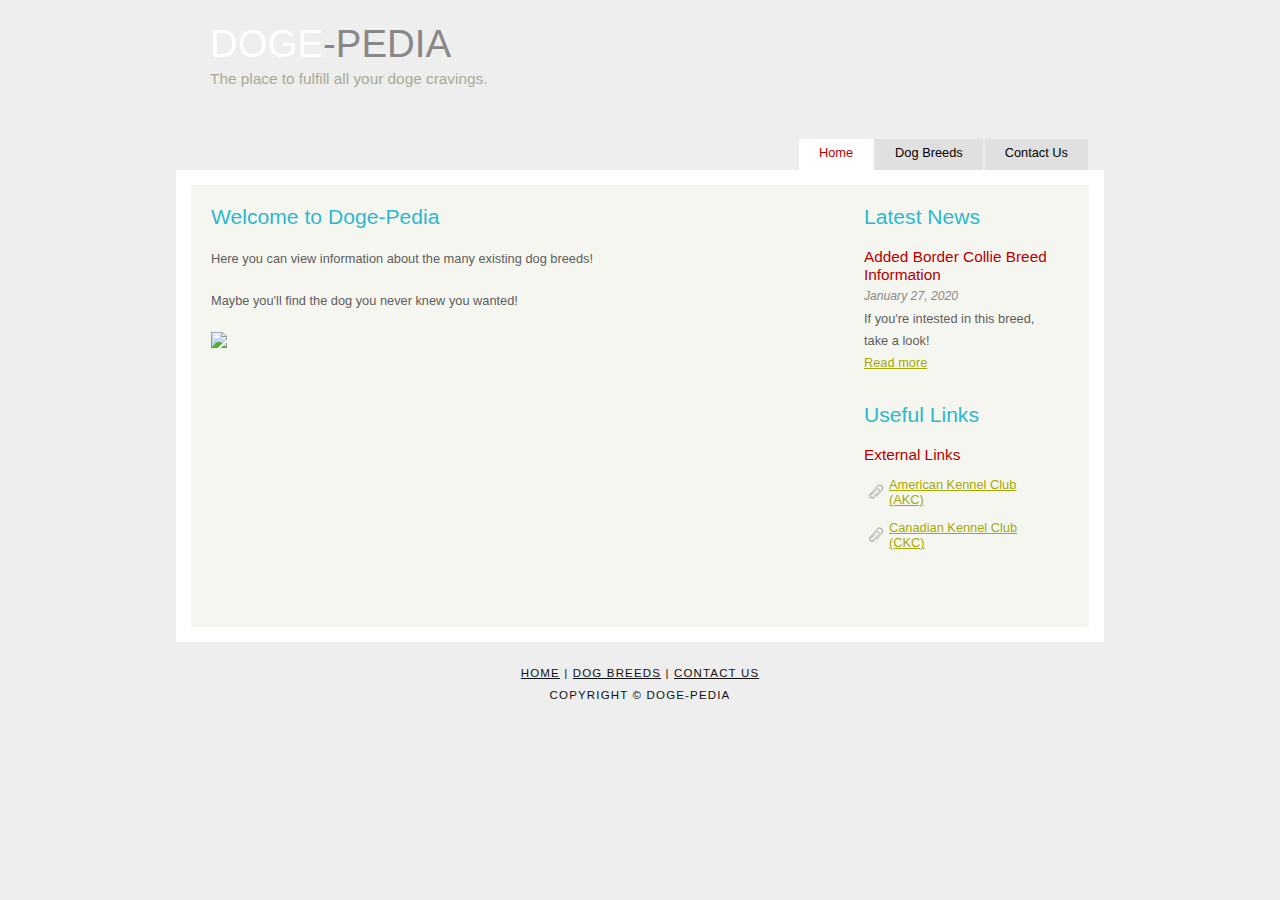
==== index.html @ db11090f "Rename home to index" ====
<!DOCTYPE HTML>
<html>

<head>
  <title>HOME - DOGE-PEDIA</title>
  <meta name="description" content="website description" />
  <meta name="keywords" content="website keywords, website keywords" />
  <meta http-equiv="content-type" content="text/html; charset=windows-1252" />
  <link rel="stylesheet" type="text/css" href="style/style.css" />
</head>

<body>
  <div id="main">
    <div id="header">
      <div id="logo">
        <!-- class="logo_colour", allows you to change the colour of the text -->
        <h1><a href="index.html">DOGE<span class="logo_colour">-PEDIA</span></a></h1>
        <h2>The place to fulfill all your doge cravings.</h2>
      </div>
      <div id="menubar">
        <ul id="menu">
          <!-- put class="selected" in the li tag for the selected page - to highlight which page you're on -->
          <li class="selected"><a href="index.html">Home</a></li>
          <li><a href="dog_breeds.html">Dog Breeds</a></li>
          <li><a href="contact.html">Contact Us</a></li>
        </ul>
      </div>
    </div>
    <div id="site_content">
      <div class="sidebar">
        <h1>Latest News</h1>
        <h4>Added Border Collie Breed Information</h4>
        <h5>January 27, 2020</h5>
        <p>If you're intested in this breed, take a look!<br /><a href="border_collie.html">Read more</a></p>
        <h1>Useful Links</h1>
        <h4>External Links</h4>
        <ul>
          <li><a href="https://www.akc.org">American Kennel Club (AKC)</a></li>
          <li><a href="https://www.ckc.ca/en">Canadian Kennel Club (CKC)</a></li>
        </ul>
      </div>
      <div id="content">
        <h1>Welcome to Doge-Pedia</h1>
        <p>Here you can view information about the many existing dog breeds!</p>
        <p>Maybe you'll find the dog you never knew you wanted!</p>
        <img src="https://starecat.com/content/wp-content/uploads/soft-doge-warm-doge-much-ball-of-wow-happy-doge-sleepy-doge-wow.jpg">
      </div>
    </div>
    <div id="footer">
      <p><a href="index.html">Home</a> | <a href="dog_breeds.html">Dog Breeds</a> | <a href="contact.html">Contact Us</a></p>
      <p>Copyright &copy; DOGE-PEDIA</p>
    </div>
  </div>
</body>
</html>
---- style/style.css ----
html { 
    height: 100%;
}

*
{ margin: 0;
  padding: 0;}

body
{ font: normal .80em trebuchet ms, sans-serif;
  background: #EEE;
  color: #5D5D5D;}

p
{ padding: 0 0 20px 0;
  line-height: 1.7em;}

img { 
    border: 0;
    max-width: 100%;
    height: auto;
}

img.icon {
    width: 75px;
    height: 75px;
    object-fit: contain;
    border-radius: 100%;
    background: #fff;
    border: 5px solid #c1c1c1;
}

h1, h2, h3, h4, h5, h6 
{ font: normal 165% 'century gothic', arial, sans-serif;
  color: #2DB8CD;
  margin: 0 0 14px 0;
  padding: 10px 0 5px 0;}

h2
{ font: normal 165% 'century gothic', arial, sans-serif;
  color: #B60000;}

h3
{ font: normal 165% 'century gothic', arial, sans-serif;}

h4, h5, h6
{ margin: 0;
  padding: 0 0 5px 0;
  font: normal 120% arial, sans-serif;
  color: #B60000;}

h5, h6
{ font: italic 95% arial, sans-serif;
  color: #888;}

h6
{ color: #362C20;}

a, a:hover
{ outline: none;
  text-decoration: underline;
  color: #A4AA04;}

a:hover
{ text-decoration: none;}

.left
{ float: left;
  width: auto;
  margin-right: 10px;}

.right
{ float: right; 
  width: auto;
  margin-left: 10px;}

.center
{ display: block;
  text-align: center;
  margin: 20px auto;}

blockquote
{ margin: 20px 0; 
  padding: 10px 20px 0 20px;
  border: 1px solid #E5E5DB;
  background: #FFF;}

ul
{ margin: 2px 0 22px 17px;}

ul li
{ list-style-type: circle;
  margin: 0 0 6px 0; 
  padding: 0 0 4px 5px;}

ol
{ margin: 8px 0 22px 20px;}

ol li
{ margin: 0 0 11px 0;}

#main, #logo, #menubar, #site_content, #footer
{ margin-left: auto; 
  margin-right: auto;}

#main
{ padding-bottom: 20px;}

#header
{ background: transparent;
  height: 170px;}

#logo
{ width: 860px;
  position: relative;
  height: 134px;}

#logo h1, #logo h2
{ font: normal 300% "century gothic", arial, sans-serif;}

#logo h1
{ padding: 24px 0 0 0;
  margin: 0;
  color: #FFF;}

#logo h2
{ font-size: 120%;
  padding: 4px 0 0 0;
  color: #A8AA94;}

#logo h1, #logo h1 a, #logo h1 a:hover 
{ padding: 22px 0 0 0;
  color: #FFF;
  text-decoration: none;}

#logo h1 a .logo_colour
{ color: #888;}

#logo a:hover .logo_colour
{ color: #FFF;}

#menubar
{ height: 24px;
  width: 900px;} 

ul#menu
{ float: right;
  margin: 0;
  padding: 0;}

ul#menu li
{ float: left;
  padding: 0;
  list-style: none;
  margin: 5px 2px 0 0;}

ul#menu li a
{ font: normal 100% 'trebuchet ms', sans-serif;
  display: block; 
  float: left; 
  height: 20px;
  padding: 6px 20px 5px 20px;
  text-align: center;
  color: #000;
  text-decoration: none;
  background: #E0E0E0;} 

ul#menu li.selected a, ul#menu li.selected a:hover
{ background: #FFF;
  color: #B60000;}

ul#menu li a:hover
{ color: #B60000;}

#site_content
{ width: 858px;
  overflow: hidden;
  margin: 0 auto 0 auto;
  padding: 10px 20px 20px 20px;
  background: #F6F6F0 url(back.png) repeat-y;
  border: 15px solid #FFF;} 

.sidebar
{ float: right;
  width: 190px;
  padding: 0 15px 20px 15px;}

.sidebar ul
{ width: 178px; 
  padding: 4px 0 0 0; 
  margin: 4px 0 30px 0;}

.sidebar li
{ list-style: none; 
  padding: 0 0 7px 0; }

.sidebar li a, .sidebar li a:hover
{ padding: 0 0 0 25px;
  display: block;
  background: transparent url(link.png) no-repeat left center;} 

.sidebar li a.selected
{ color: #444;
  text-decoration: none;} 

#content
{ text-align: left;
  width: 613px;
  padding: 0;}

#footer
{ width: 916px;
  font-family: sans-serif;
  font-size: 90%;
  height: 28px;
  padding: 20px 0 5px 0;
  text-align: center; 
  background: transparent;
  color: #111;
  text-transform: uppercase;
  letter-spacing: 0.1em;}

#footer a, #footer a:hover
{ color: #111;
  text-decoration: underline;}

#footer a:hover
{ text-decoration: none;}

#footer p
{ line-height: 22px;
  padding: 0;}
  
.search
{ color: #555; 
  border: 1px solid #DDD; 
  width: 134px;
  padding: 5px;}
  
.form_settings
{ margin: 15px 0 0 0;}

.form_settings p
{ padding: 0 0 4px 0;}

.form_settings span
{ float: left; 
  width: 200px; 
  text-align: left;}
  
.form_settings input, .form_settings textarea
{ padding: 5px; 
  width: 299px; 
  font: 100% arial; 
  border: 1px solid #E5E5DB; 
  background: #FFF; 
  color: #47433F;}
  
.form_settings .submit
{ font: 100% arial; 
  border: 0; 
  width: 99px; 
  margin: 0 0 0 212px; 
  height: 33px;
  padding: 2px 0 3px 0;
  cursor: pointer; 
  background: #3B3B3B; 
  color: #FFF;}

.form_settings textarea, .form_settings select
{ font: 100% arial; 
  width: 299px;}

.form_settings select
{ width: 310px;}

.form_settings .checkbox
{ margin: 4px 0; 
  padding: 0; 
  width: 14px;
  border: 0;
  background: none;}

.separator
{ width: 100%;
  height: 0;
  border-top: 1px solid #D9D5CF;
  border-bottom: 1px solid #FFF;
  margin: 0 0 20px 0;}
  
table
{ margin: 10px 0 30px 0;}

table tr th, table tr td
{ background: #3B3B3B;
  color: #FFF;
  padding: 7px 4px;
  text-align: center;}
  
table tr td
{ background: #E5E5DB;
  color: #47433F;
  border-top: 1px solid #FFF;}
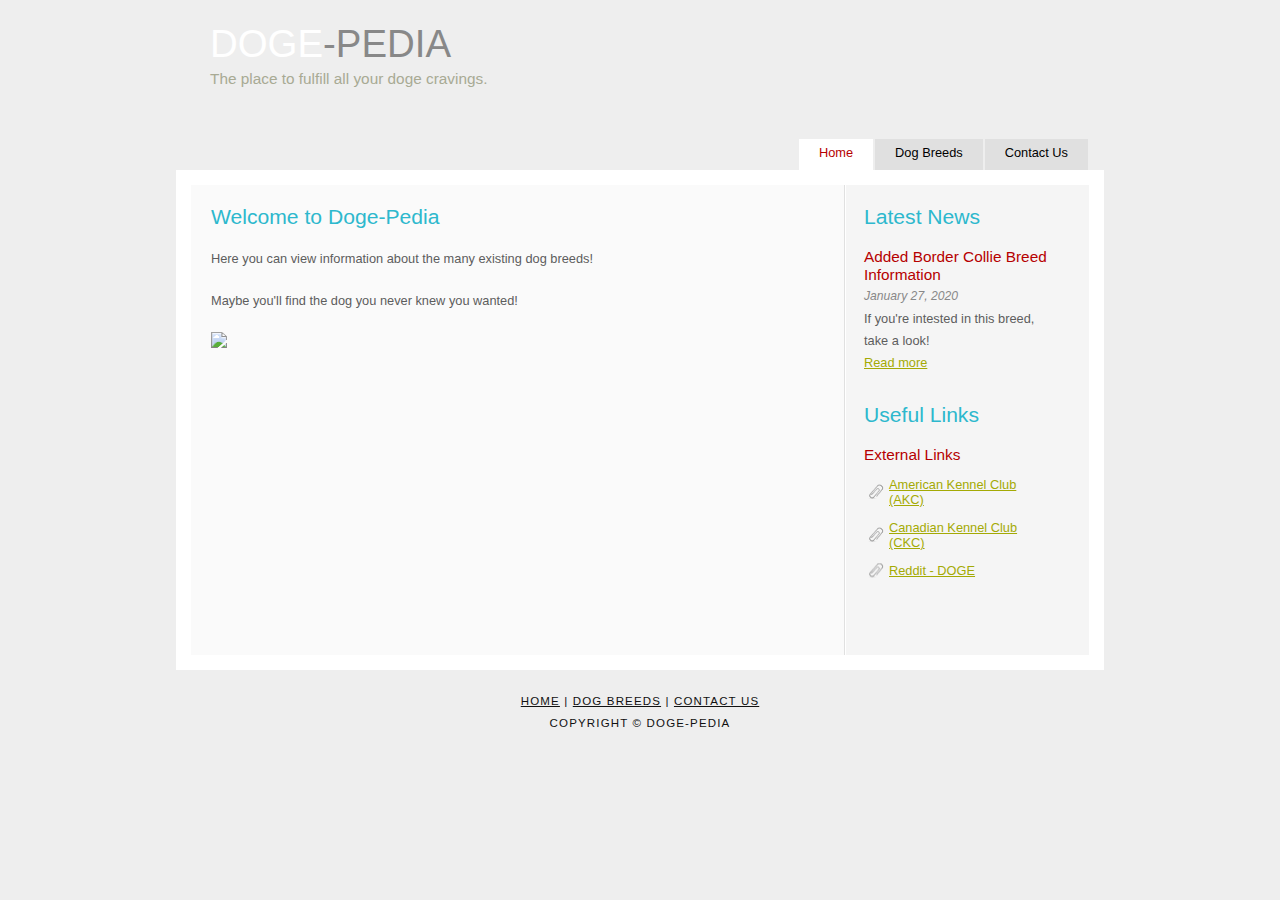
==== commit 36bffe6a: "Cleanup code" ====
--- a/index.html
+++ b/index.html
@@ -37,6 +37,7 @@
         <ul>
           <li><a href="https://www.akc.org">American Kennel Club (AKC)</a></li>
           <li><a href="https://www.ckc.ca/en">Canadian Kennel Club (CKC)</a></li>
+          <li><a href="https://www.reddit.com/r/doge/">Reddit - DOGE</a></li>
         </ul>
       </div>
       <div id="content">
--- a/style/style.css
+++ b/style/style.css
@@ -2,18 +2,21 @@
     height: 100%;
 }
 
-*
-{ margin: 0;
-  padding: 0;}
-
-body
-{ font: normal .80em trebuchet ms, sans-serif;
-  background: #EEE;
-  color: #5D5D5D;}
-
-p
-{ padding: 0 0 20px 0;
-  line-height: 1.7em;}
+* { 
+    margin: 0;
+    padding: 0;
+}
+
+body { 
+    font: normal .80em trebuchet ms, sans-serif;
+    background: #EEE;
+    color: #5D5D5D;
+}
+
+p { 
+    padding: 0 0 20px 0;
+    line-height: 1.7em;
+}
 
 img { 
     border: 0;
@@ -30,274 +33,255 @@
     border: 5px solid #c1c1c1;
 }
 
-h1, h2, h3, h4, h5, h6 
-{ font: normal 165% 'century gothic', arial, sans-serif;
-  color: #2DB8CD;
-  margin: 0 0 14px 0;
-  padding: 10px 0 5px 0;}
-
-h2
-{ font: normal 165% 'century gothic', arial, sans-serif;
-  color: #B60000;}
-
-h3
-{ font: normal 165% 'century gothic', arial, sans-serif;}
-
-h4, h5, h6
-{ margin: 0;
-  padding: 0 0 5px 0;
-  font: normal 120% arial, sans-serif;
-  color: #B60000;}
-
-h5, h6
-{ font: italic 95% arial, sans-serif;
-  color: #888;}
-
-h6
-{ color: #362C20;}
-
-a, a:hover
-{ outline: none;
-  text-decoration: underline;
-  color: #A4AA04;}
-
-a:hover
-{ text-decoration: none;}
-
-.left
-{ float: left;
-  width: auto;
-  margin-right: 10px;}
-
-.right
-{ float: right; 
-  width: auto;
-  margin-left: 10px;}
-
-.center
-{ display: block;
-  text-align: center;
-  margin: 20px auto;}
-
-blockquote
-{ margin: 20px 0; 
-  padding: 10px 20px 0 20px;
-  border: 1px solid #E5E5DB;
-  background: #FFF;}
-
-ul
-{ margin: 2px 0 22px 17px;}
-
-ul li
-{ list-style-type: circle;
-  margin: 0 0 6px 0; 
-  padding: 0 0 4px 5px;}
-
-ol
-{ margin: 8px 0 22px 20px;}
-
-ol li
-{ margin: 0 0 11px 0;}
-
-#main, #logo, #menubar, #site_content, #footer
-{ margin-left: auto; 
-  margin-right: auto;}
-
-#main
-{ padding-bottom: 20px;}
-
-#header
-{ background: transparent;
-  height: 170px;}
-
-#logo
-{ width: 860px;
-  position: relative;
-  height: 134px;}
-
-#logo h1, #logo h2
-{ font: normal 300% "century gothic", arial, sans-serif;}
-
-#logo h1
-{ padding: 24px 0 0 0;
-  margin: 0;
-  color: #FFF;}
-
-#logo h2
-{ font-size: 120%;
-  padding: 4px 0 0 0;
-  color: #A8AA94;}
-
-#logo h1, #logo h1 a, #logo h1 a:hover 
-{ padding: 22px 0 0 0;
-  color: #FFF;
-  text-decoration: none;}
-
-#logo h1 a .logo_colour
-{ color: #888;}
-
-#logo a:hover .logo_colour
-{ color: #FFF;}
-
-#menubar
-{ height: 24px;
-  width: 900px;} 
-
-ul#menu
-{ float: right;
-  margin: 0;
-  padding: 0;}
-
-ul#menu li
-{ float: left;
-  padding: 0;
-  list-style: none;
-  margin: 5px 2px 0 0;}
-
-ul#menu li a
-{ font: normal 100% 'trebuchet ms', sans-serif;
-  display: block; 
-  float: left; 
-  height: 20px;
-  padding: 6px 20px 5px 20px;
-  text-align: center;
-  color: #000;
-  text-decoration: none;
-  background: #E0E0E0;} 
-
-ul#menu li.selected a, ul#menu li.selected a:hover
-{ background: #FFF;
-  color: #B60000;}
-
-ul#menu li a:hover
-{ color: #B60000;}
-
-#site_content
-{ width: 858px;
-  overflow: hidden;
-  margin: 0 auto 0 auto;
-  padding: 10px 20px 20px 20px;
-  background: #F6F6F0 url(back.png) repeat-y;
-  border: 15px solid #FFF;} 
-
-.sidebar
-{ float: right;
-  width: 190px;
-  padding: 0 15px 20px 15px;}
-
-.sidebar ul
-{ width: 178px; 
-  padding: 4px 0 0 0; 
-  margin: 4px 0 30px 0;}
-
-.sidebar li
-{ list-style: none; 
-  padding: 0 0 7px 0; }
-
-.sidebar li a, .sidebar li a:hover
-{ padding: 0 0 0 25px;
-  display: block;
-  background: transparent url(link.png) no-repeat left center;} 
-
-.sidebar li a.selected
-{ color: #444;
-  text-decoration: none;} 
-
-#content
-{ text-align: left;
-  width: 613px;
-  padding: 0;}
-
-#footer
-{ width: 916px;
-  font-family: sans-serif;
-  font-size: 90%;
-  height: 28px;
-  padding: 20px 0 5px 0;
-  text-align: center; 
-  background: transparent;
-  color: #111;
-  text-transform: uppercase;
-  letter-spacing: 0.1em;}
-
-#footer a, #footer a:hover
-{ color: #111;
-  text-decoration: underline;}
-
-#footer a:hover
-{ text-decoration: none;}
-
-#footer p
-{ line-height: 22px;
-  padding: 0;}
+h1, h2, h3, h4, h5, h6 { 
+    font: normal 165% 'century gothic', arial, sans-serif;
+    color: #2DB8CD;
+    margin: 0 0 14px 0;
+    padding: 10px 0 5px 0;
+}
+
+h2 { 
+    font: normal 165% 'century gothic', arial, sans-serif;
+    color: #B60000;
+}
+
+h3 { 
+    font: normal 165% 'century gothic', arial, sans-serif;
+}
+
+h4, h5, h6 { 
+    margin: 0;
+    padding: 0 0 5px 0;
+    font: normal 120% arial, sans-serif;
+    color: #B60000;
+}
+
+h5, h6 { 
+    font: italic 95% arial, sans-serif;
+    color: #888;
+}
+
+h6 { 
+    color: #362C20;
+}
+
+a, a:hover { 
+    outline: none;
+    text-decoration: underline;
+    color: #A4AA04;
+}
+
+a:hover { 
+    text-decoration: none;
+}
+
+.left { 
+    float: left;
+    width: auto;
+    margin-right: 10px;
+}
+
+.right { 
+    float: right; 
+    width: auto;
+    margin-left: 10px;
+}
+
+.center { 
+    display: block;
+    text-align: center;
+    margin: 20px auto;
+}
+
+blockquote { 
+    margin: 20px 0; 
+    padding: 10px 20px 0 20px;
+    border: 1px solid #E5E5DB;
+    background: #FFF;
+}
+
+ul { 
+    margin: 2px 0 22px 17px;
+}
+
+ul li { 
+    list-style-type: circle;
+    margin: 0 0 6px 0; 
+    padding: 0 0 4px 5px;
+}
+
+#main, #logo, #menubar, #site_content, #footer { 
+    margin-left: auto; 
+    margin-right: auto;
+}
+
+#main { 
+    padding-bottom: 20px;
+}
+
+#header { 
+    background: transparent;
+    height: 170px;
+}
+
+#logo { 
+    width: 860px;
+    position: relative;
+    height: 134px;
+}
+
+#logo h1, #logo h2 { 
+    font: normal 300% "century gothic", arial, sans-serif;
+}
+
+#logo h1 {
+    padding: 24px 0 0 0;
+    margin: 0;
+    color: #FFF;
+}
+
+#logo h2 { 
+    font-size: 120%;
+    padding: 4px 0 0 0;
+    color: #A8AA94;
+}
+
+#logo h1, #logo h1 a, #logo h1 a:hover { 
+    padding: 22px 0 0 0;
+    color: #FFF;
+    text-decoration: none;
+}
+
+#logo h1 a .logo_colour { 
+    color: #888;
+}
+
+#logo a:hover .logo_colour { 
+    color: #FFF;
+}
+
+#menubar { 
+    height: 24px;
+    width: 900px;
+} 
+
+ul#menu { 
+    float: right;
+    margin: 0;
+    padding: 0;
+}
+
+ul#menu li { 
+    float: left;
+    padding: 0;
+    list-style: none;
+    margin: 5px 2px 0 0;
+}
+
+ul#menu li a { 
+    font: normal 100% 'trebuchet ms', sans-serif;
+    display: block; 
+    float: left; 
+    height: 20px;
+    padding: 6px 20px 5px 20px;
+    text-align: center;
+    color: #000;
+    text-decoration: none;
+    background: #E0E0E0;
+} 
+
+ul#menu li.selected a, ul#menu li.selected a:hover { 
+    background: #FFF;
+    color: #B60000;
+}
+
+ul#menu li a:hover { 
+    color: #B60000;
+}
+
+#site_content { 
+    width: 858px;
+    overflow: hidden;
+    margin: 0 auto 0 auto;
+    padding: 10px 20px 20px 20px;
+    background: #F6F6F0 url(back.png) repeat-y;
+    border: 15px solid #FFF;
+} 
+
+.sidebar { 
+    float: right;
+    width: 190px;
+    padding: 0 15px 20px 15px;
+}
+
+.sidebar ul {
+    width: 178px; 
+    padding: 4px 0 0 0; 
+    margin: 4px 0 30px 0;
+}
+
+.sidebar li { 
+    list-style: none; 
+    padding: 0 0 7px 0; 
+}
+
+.sidebar li a, .sidebar li a:hover { 
+    padding: 0 0 0 25px;
+    display: block;
+    background: transparent url(link.png) no-repeat left center;
+} 
+
+.sidebar li a.selected { 
+    color: #444;
+    text-decoration: none;
+} 
+
+#content { 
+    text-align: left;
+    width: 613px;
+    padding: 0;
+}
+
+#footer { 
+    width: 916px;
+    font-family: sans-serif;
+    font-size: 90%;
+    height: 28px;
+    padding: 20px 0 5px 0;
+    text-align: center; 
+    background: transparent;
+    color: #111;
+    text-transform: uppercase;
+    letter-spacing: 0.1em;
+}
+
+#footer a, #footer a:hover { 
+    color: #111;
+    text-decoration: underline;
+}
+
+#footer a:hover { 
+    text-decoration: none;
+}
+
+#footer p { 
+    line-height: 22px;
+    padding: 0;
+}
   
-.search
-{ color: #555; 
-  border: 1px solid #DDD; 
-  width: 134px;
-  padding: 5px;}
+table { 
+    margin: 10px 0 30px 0;
+}
+
+table tr th, table tr td { 
+    background: #3B3B3B;
+    color: #FFF;
+    padding: 7px 4px;
+    text-align: center;
+}
   
-.form_settings
-{ margin: 15px 0 0 0;}
-
-.form_settings p
-{ padding: 0 0 4px 0;}
-
-.form_settings span
-{ float: left; 
-  width: 200px; 
-  text-align: left;}
-  
-.form_settings input, .form_settings textarea
-{ padding: 5px; 
-  width: 299px; 
-  font: 100% arial; 
-  border: 1px solid #E5E5DB; 
-  background: #FFF; 
-  color: #47433F;}
-  
-.form_settings .submit
-{ font: 100% arial; 
-  border: 0; 
-  width: 99px; 
-  margin: 0 0 0 212px; 
-  height: 33px;
-  padding: 2px 0 3px 0;
-  cursor: pointer; 
-  background: #3B3B3B; 
-  color: #FFF;}
-
-.form_settings textarea, .form_settings select
-{ font: 100% arial; 
-  width: 299px;}
-
-.form_settings select
-{ width: 310px;}
-
-.form_settings .checkbox
-{ margin: 4px 0; 
-  padding: 0; 
-  width: 14px;
-  border: 0;
-  background: none;}
-
-.separator
-{ width: 100%;
-  height: 0;
-  border-top: 1px solid #D9D5CF;
-  border-bottom: 1px solid #FFF;
-  margin: 0 0 20px 0;}
-  
-table
-{ margin: 10px 0 30px 0;}
-
-table tr th, table tr td
-{ background: #3B3B3B;
-  color: #FFF;
-  padding: 7px 4px;
-  text-align: center;}
-  
-table tr td
-{ background: #E5E5DB;
-  color: #47433F;
-  border-top: 1px solid #FFF;}
+table tr td { 
+    background: #E5E5DB;
+    color: #47433F;
+    border-top: 1px solid #FFF;
+}
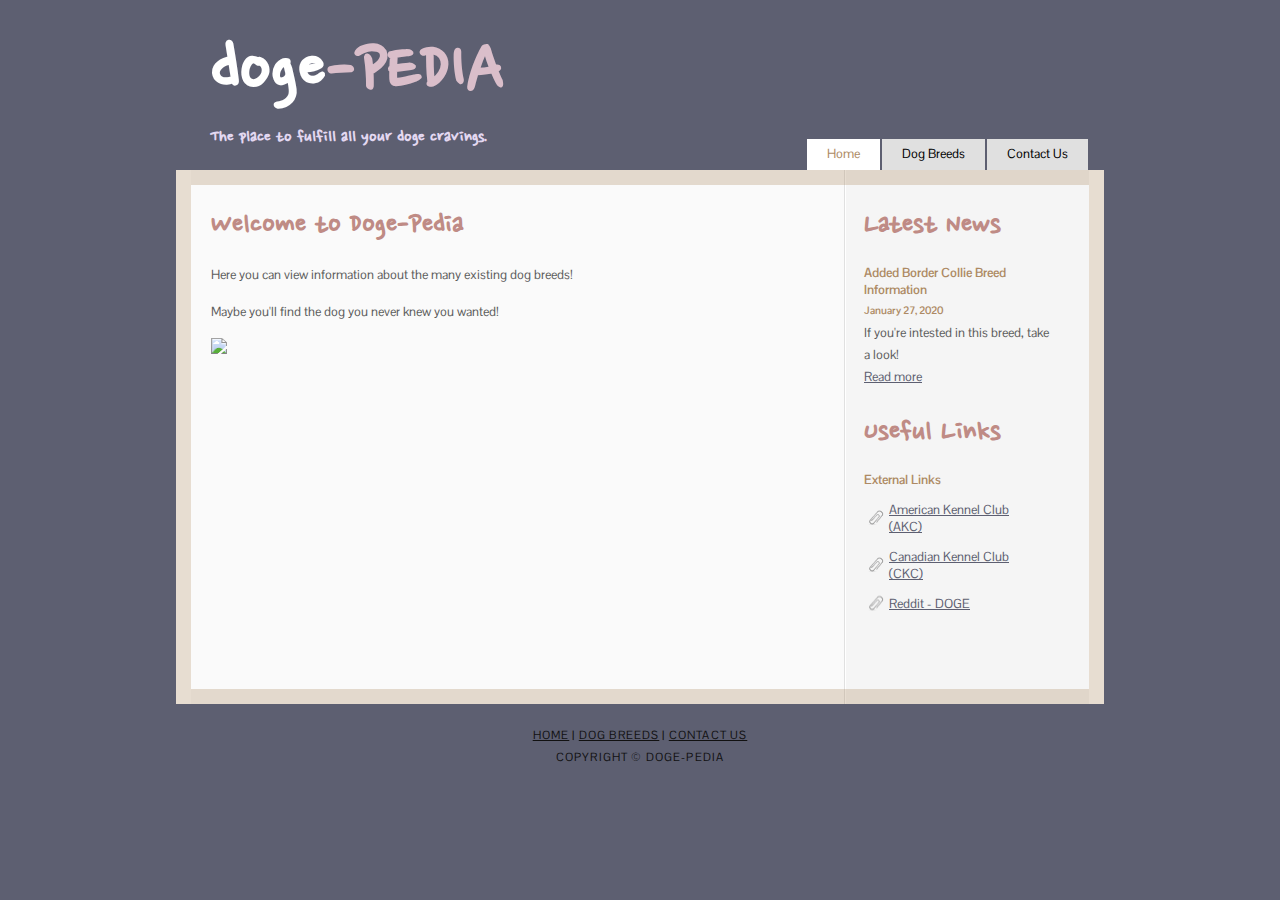
==== commit 46dd154c: "Add CSS styling" ====
--- a/index.html
+++ b/index.html
@@ -1,10 +1,14 @@
 <!DOCTYPE HTML>
+
+<link href="https://fonts.googleapis.com/css?family=Nanum+Pen+Script&display=swap" rel="stylesheet">
+<link href="https://fonts.googleapis.com/css?family=Pontano+Sans&display=swap" rel="stylesheet">
+
 <html>
 
 <head>
-  <title>HOME - DOGE-PEDIA</title>
-  <meta name="description" content="website description" />
-  <meta name="keywords" content="website keywords, website keywords" />
+  <title>HOME - doge-Pedia</title>
+  <meta name="description" content="A dog breed wikipedia" />
+  <meta name="keywords" content="dog breed, wikipedia, doge" />
   <meta http-equiv="content-type" content="text/html; charset=windows-1252" />
   <link rel="stylesheet" type="text/css" href="style/style.css" />
 </head>
@@ -13,13 +17,13 @@
   <div id="main">
     <div id="header">
       <div id="logo">
-        <!-- class="logo_colour", allows you to change the colour of the text -->
-        <h1><a href="index.html">DOGE<span class="logo_colour">-PEDIA</span></a></h1>
+        <!-- class="logo_colour" to change the colour of the text -->
+        <h1><a href="index.html">doge<span class="logo_colour">-PEDIA</span></a></h1>
         <h2>The place to fulfill all your doge cravings.</h2>
       </div>
       <div id="menubar">
         <ul id="menu">
-          <!-- put class="selected" in the li tag for the selected page - to highlight which page you're on -->
+          <!-- class="selected" in the <li> tag to highlight selected page -->
           <li class="selected"><a href="index.html">Home</a></li>
           <li><a href="dog_breeds.html">Dog Breeds</a></li>
           <li><a href="contact.html">Contact Us</a></li>
@@ -32,6 +36,7 @@
         <h4>Added Border Collie Breed Information</h4>
         <h5>January 27, 2020</h5>
         <p>If you're intested in this breed, take a look!<br /><a href="border_collie.html">Read more</a></p>
+        <!-- Create a list of external links -->
         <h1>Useful Links</h1>
         <h4>External Links</h4>
         <ul>
@@ -54,3 +59,4 @@
   </div>
 </body>
 </html>
+
--- a/style/style.css
+++ b/style/style.css
@@ -8,13 +8,14 @@
 }
 
 body { 
-    font: normal .80em trebuchet ms, sans-serif;
-    background: #EEE;
+    font-family: 'Pontano Sans', sans-serif;
+    font-size: 80%;
+    background: #5D5F71;
     color: #5D5D5D;
 }
 
 p { 
-    padding: 0 0 20px 0;
+    padding: 0 0 15px 0;
     line-height: 1.7em;
 }
 
@@ -25,50 +26,51 @@
 }
 
 img.icon {
-    width: 75px;
-    height: 75px;
+    width: 60px;
+    height: 60px;
     object-fit: contain;
     border-radius: 100%;
     background: #fff;
-    border: 5px solid #c1c1c1;
-}
-
-h1, h2, h3, h4, h5, h6 { 
-    font: normal 165% 'century gothic', arial, sans-serif;
-    color: #2DB8CD;
+    border: 4px solid #c1c1c1;
+    position: relative;
+    top: 30px;
+    left: 10px;
+}
+
+h1, h2, h3, h4, h5 { 
+    font-family: 'Nanum Pen Script', cursive;
+    color: #BF8B85;
     margin: 0 0 14px 0;
     padding: 10px 0 5px 0;
 }
 
-h2 { 
-    font: normal 165% 'century gothic', arial, sans-serif;
-    color: #B60000;
+h1 {
+    font-size: 250%;
+}
+
+h2 {
+    font-family: 'Pontano Sans', sans-serif;
+    color: #AD8A64;
+    margin: 0 0 0px 0;
+    padding: 0px 0 0px 0;
 }
 
 h3 { 
-    font: normal 165% 'century gothic', arial, sans-serif;
-}
-
-h4, h5, h6 { 
+    font-family: 'Pontano Sans', sans-serif;
+}
+
+h4, h5 { 
     margin: 0;
     padding: 0 0 5px 0;
-    font: normal 120% arial, sans-serif;
-    color: #B60000;
-}
-
-h5, h6 { 
-    font: italic 95% arial, sans-serif;
-    color: #888;
-}
-
-h6 { 
-    color: #362C20;
+    font-size: normal 120%;
+    font-family: 'Pontano Sans', sans-serif;
+    color: #AD8A64;
 }
 
 a, a:hover { 
     outline: none;
     text-decoration: underline;
-    color: #A4AA04;
+    color: #5D5F71;
 }
 
 a:hover { 
@@ -93,13 +95,6 @@
     margin: 20px auto;
 }
 
-blockquote { 
-    margin: 20px 0; 
-    padding: 10px 20px 0 20px;
-    border: 1px solid #E5E5DB;
-    background: #FFF;
-}
-
 ul { 
     margin: 2px 0 22px 17px;
 }
@@ -110,6 +105,12 @@
     padding: 0 0 4px 5px;
 }
 
+ul li.dog_element {
+    list-style-type: none;
+    margin: 0 0 0 0;
+    padding: 0 0 0 0;
+}
+
 #main, #logo, #menubar, #site_content, #footer { 
     margin-left: auto; 
     margin-right: auto;
@@ -131,7 +132,7 @@
 }
 
 #logo h1, #logo h2 { 
-    font: normal 300% "century gothic", arial, sans-serif;
+    font-family: 'Nanum Pen Script', cursive;
 }
 
 #logo h1 {
@@ -141,19 +142,20 @@
 }
 
 #logo h2 { 
-    font-size: 120%;
+    font-size: 150%;
     padding: 4px 0 0 0;
-    color: #A8AA94;
+    color: #E3D8F1;
 }
 
 #logo h1, #logo h1 a, #logo h1 a:hover { 
     padding: 22px 0 0 0;
     color: #FFF;
     text-decoration: none;
+    font-size: 250%;
 }
 
 #logo h1 a .logo_colour { 
-    color: #888;
+    color: #DABECA;
 }
 
 #logo a:hover .logo_colour { 
@@ -179,7 +181,7 @@
 }
 
 ul#menu li a { 
-    font: normal 100% 'trebuchet ms', sans-serif;
+    font-family: 'Pontano Sans', sans-serif;
     display: block; 
     float: left; 
     height: 20px;
@@ -192,11 +194,11 @@
 
 ul#menu li.selected a, ul#menu li.selected a:hover { 
     background: #FFF;
-    color: #B60000;
+    color: #AD8A64;
 }
 
 ul#menu li a:hover { 
-    color: #B60000;
+    color: #AD8A64;
 }
 
 #site_content { 
@@ -204,8 +206,8 @@
     overflow: hidden;
     margin: 0 auto 0 auto;
     padding: 10px 20px 20px 20px;
-    background: #F6F6F0 url(back.png) repeat-y;
-    border: 15px solid #FFF;
+    background: #FFF url(back.png) repeat-y;
+    border: 15px solid rgba(173, 138, 100, 0.295);
 } 
 
 .sidebar { 
@@ -244,7 +246,7 @@
 
 #footer { 
     width: 916px;
-    font-family: sans-serif;
+    font-family: 'Pontano Sans', sans-serif;
     font-size: 90%;
     height: 28px;
     padding: 20px 0 5px 0;
@@ -271,17 +273,18 @@
   
 table { 
     margin: 10px 0 30px 0;
+    font-family: 'Pontano Sans', sans-serif;
 }
 
 table tr th, table tr td { 
-    background: #3B3B3B;
+    background: #5D5F71;
     color: #FFF;
     padding: 7px 4px;
     text-align: center;
 }
   
 table tr td { 
-    background: #E5E5DB;
+    background: rgba(173, 138, 100, 0.295);
     color: #47433F;
     border-top: 1px solid #FFF;
 }
